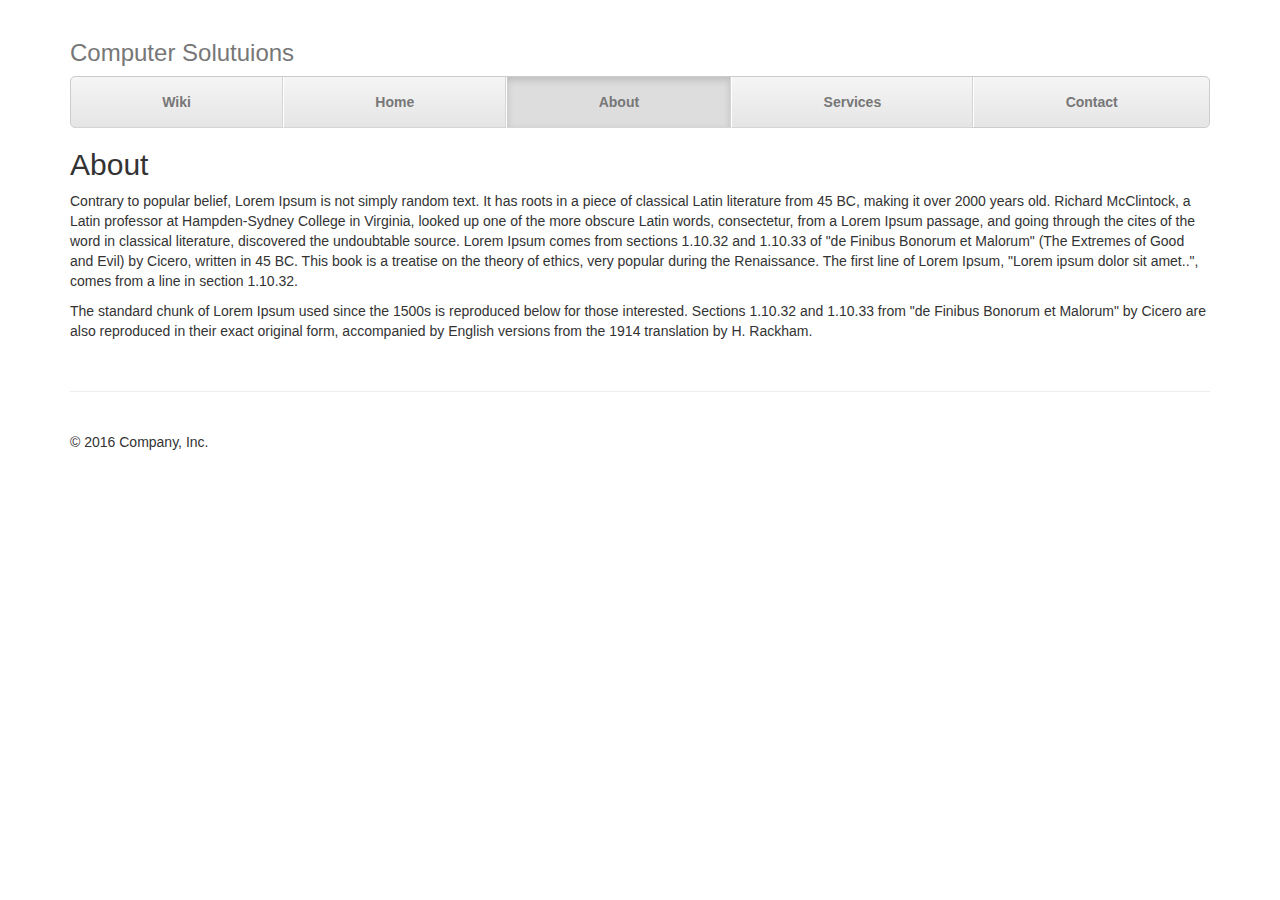
==== about.html @ db637c30 "first commit" ====
<!DOCTYPE html>
<html lang="en">
  <head>
    <meta charset="utf-8">
    <meta http-equiv="X-UA-Compatible" content="IE=edge">
    <meta name="viewport" content="width=device-width, initial-scale=1">

    <title>Computer Solutions</title>

    <!-- Bootstrap core CSS -->
    <link href="bootstrap.min.css" rel="stylesheet">

    <!-- Custom styles for this template -->
    <link href="Style.css" rel="stylesheet" type="text/css">

    <!-- Just for debugging purposes. Don't actually copy these 2 lines! -->
    <!--[if lt IE 9]><script src="../../assets/js/ie8-responsive-file-warning.js"></script><![endif]-->
    <script src="assets/js/ie-emulation-modes-warning.js"></script>
  </head>
  <body>
    <div class="container">
      <!-- The justified navigation menu is meant for single line per list item.
           Multiple lines will require custom code not provided by Bootstrap. -->
      <div class="masthead">
        <h3 class="text-muted">Computer Solutuions</h3>
        <nav>
          <ul class="nav nav-justified">
            <li><a href="../../Home/wiki.html">Wiki</a></li>
            <li><a href="index.html">Home</a></li>
            <li class="active"><a href="about.html">About</a></li>
            <li><a href="services.html">Services</a></li>
            <li><a href="contact.html">Contact</a></li>
          </ul>
        </nav>
      </div>

      <!-- Example row of columns -->
      <div class="row">
        <div class="col-lg-12">
          <h2>About</h2>
          <p>Contrary to popular belief, Lorem Ipsum is not simply random text. It has roots in a piece of classical Latin literature from 45 BC, making it over 2000 years old. Richard McClintock, a Latin professor at Hampden-Sydney College in Virginia, looked up one of the more obscure Latin words, consectetur, from a Lorem Ipsum passage, and going through the cites of the word in classical literature, discovered the undoubtable source. Lorem Ipsum comes from sections 1.10.32 and 1.10.33 of "de Finibus Bonorum et Malorum" (The Extremes of Good and Evil) by Cicero, written in 45 BC. This book is a treatise on the theory of ethics, very popular during the Renaissance. The first line of Lorem Ipsum, "Lorem ipsum dolor sit amet..", comes from a line in section 1.10.32.</p>
            
          <p>The standard chunk of Lorem Ipsum used since the 1500s is reproduced below for those interested. Sections 1.10.32 and 1.10.33 from "de Finibus Bonorum et Malorum" by Cicero are also reproduced in their exact original form, accompanied by English versions from the 1914 translation by H. Rackham.</p>
        </div>
      </div>

      <!-- Site footer -->
      <footer class="footer">
        <p>&copy; 2016 Company, Inc.</p>
      </footer>

    </div> <!-- /container -->


    <!-- IE10 viewport hack for Surface/desktop Windows 8 bug -->
    <script src="../../assets/js/ie10-viewport-bug-workaround.js"></script>
  </body>
</html>
---- Style.css ----
body {
  padding-top: 20px;
}
img {
    width: 80%;
    
}
.footer {
  padding-top: 40px;
  padding-bottom: 40px;
  margin-top: 40px;
  border-top: 1px solid #eee;
}

/* Main marketing message and sign up button */
.jumbotron {
  text-align: center;
  background-color: transparent;
}
.jumbotron .btn {
  padding: 14px 24px;
  font-size: 21px;
}

/* Customize the nav-justified links to be fill the entire space of the .navbar */

.nav-justified {
  background-color: #eee;
  border: 1px solid #ccc;
  border-radius: 5px;
}
.nav-justified > li > a {
  padding-top: 15px;
  padding-bottom: 15px;
  margin-bottom: 0;
  font-weight: bold;
  color: #777;
  text-align: center;
  background-color: #e5e5e5; /* Old browsers */
  background-image: -webkit-gradient(linear, left top, left bottom, from(#f5f5f5), to(#e5e5e5));
  background-image: -webkit-linear-gradient(top, #f5f5f5 0%, #e5e5e5 100%);
  background-image:      -o-linear-gradient(top, #f5f5f5 0%, #e5e5e5 100%);
  background-image:         linear-gradient(to bottom, #f5f5f5 0%,#e5e5e5 100%);
  filter: progid:DXImageTransform.Microsoft.gradient( startColorstr='#f5f5f5', endColorstr='#e5e5e5',GradientType=0 ); /* IE6-9 */
  background-repeat: repeat-x; /* Repeat the gradient */
  border-bottom: 1px solid #d5d5d5;
}
.nav-justified > .active > a,
.nav-justified > .active > a:hover,
.nav-justified > .active > a:focus {
  background-color: #ddd;
  background-image: none;
  -webkit-box-shadow: inset 0 3px 7px rgba(0,0,0,.15);
          box-shadow: inset 0 3px 7px rgba(0,0,0,.15);
}
.nav-justified > li:first-child > a {
  border-radius: 5px 5px 0 0;
}
.nav-justified > li:last-child > a {
  border-bottom: 0;
  border-radius: 0 0 5px 5px;
}

@media (min-width: 768px) {
  .nav-justified {
    max-height: 52px;
  }
  .nav-justified > li > a {
    border-right: 1px solid #d5d5d5;
    border-left: 1px solid #fff;
  }
  .nav-justified > li:first-child > a {
    border-left: 0;
    border-radius: 5px 0 0 5px;
  }
  .nav-justified > li:last-child > a {
    border-right: 0;
    border-radius: 0 5px 5px 0;
  }
}

/* Responsive: Portrait tablets and up */
@media screen and (min-width: 768px) {
  /* Remove the padding we set earlier */
  .masthead,
  .marketing,
  .footer {
    padding-right: 0;
    padding-left: 0;
  }
}
.service {
    border-bottom: solid 1px #ccc;
    padding: 20px 0;
}

.serive {
    border-bottom: solid 1px #ccc;
    padding: 10px 0;
}
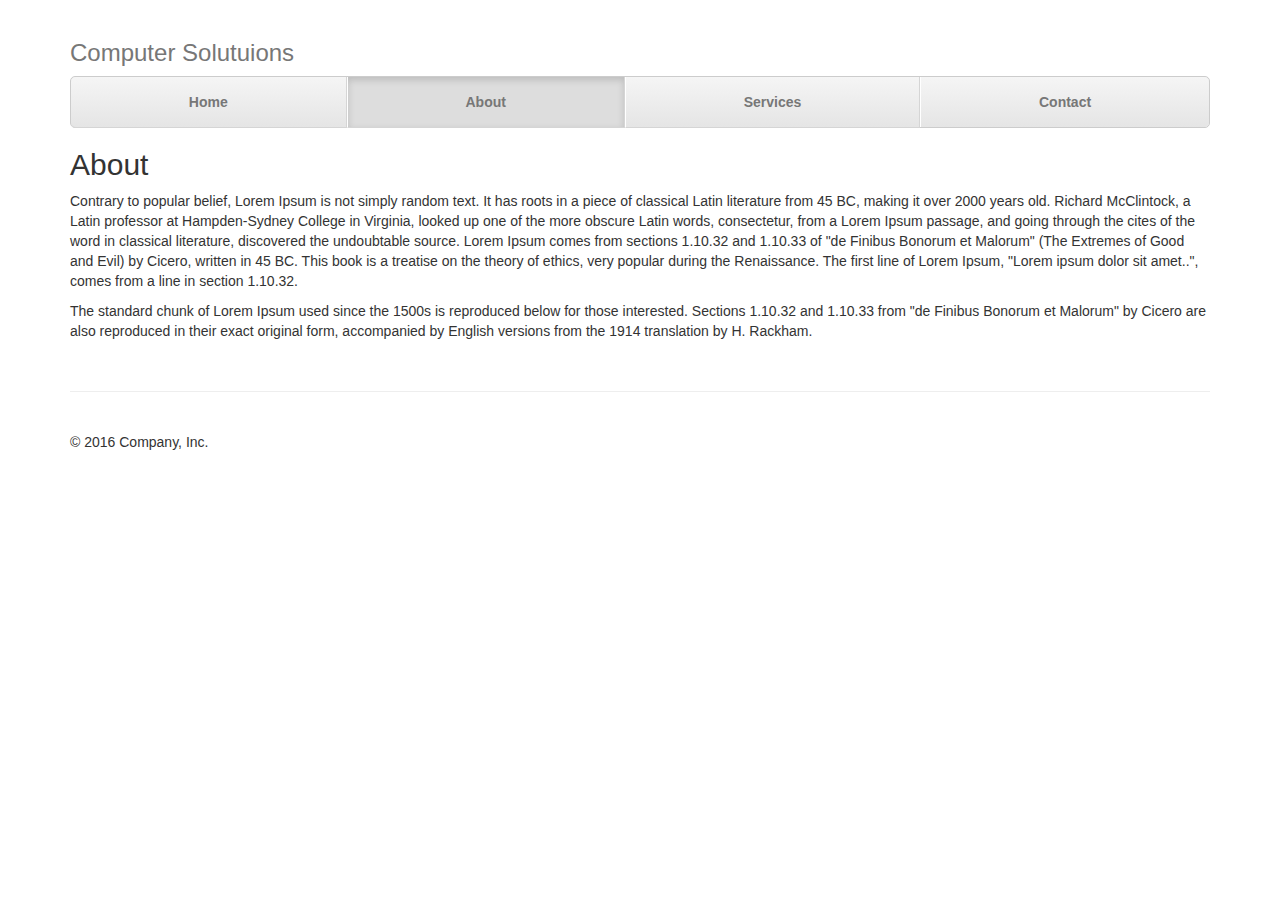
==== commit c631552a: "removed broken js resources for IE & link to Wiki" ====
--- a/about.html
+++ b/about.html
@@ -5,18 +5,11 @@
     <meta charset="utf-8">
     <meta http-equiv="X-UA-Compatible" content="IE=edge">
     <meta name="viewport" content="width=device-width, initial-scale=1">
-
     <title>Computer Solutions</title>
-
     <!-- Bootstrap core CSS -->
     <link href="bootstrap.min.css" rel="stylesheet">
-
     <!-- Custom styles for this template -->
     <link href="Style.css" rel="stylesheet" type="text/css">
-
-    <!-- Just for debugging purposes. Don't actually copy these 2 lines! -->
-    <!--[if lt IE 9]><script src="../../assets/js/ie8-responsive-file-warning.js"></script><![endif]-->
-    <script src="assets/js/ie-emulation-modes-warning.js"></script>
   </head>
   <body>
     <div class="container">
@@ -26,7 +19,6 @@
         <h3 class="text-muted">Computer Solutuions</h3>
         <nav>
           <ul class="nav nav-justified">
-            <li><a href="../../Home/wiki.html">Wiki</a></li>
             <li><a href="index.html">Home</a></li>
             <li class="active"><a href="about.html">About</a></li>
             <li><a href="services.html">Services</a></li>
@@ -40,7 +32,7 @@
         <div class="col-lg-12">
           <h2>About</h2>
           <p>Contrary to popular belief, Lorem Ipsum is not simply random text. It has roots in a piece of classical Latin literature from 45 BC, making it over 2000 years old. Richard McClintock, a Latin professor at Hampden-Sydney College in Virginia, looked up one of the more obscure Latin words, consectetur, from a Lorem Ipsum passage, and going through the cites of the word in classical literature, discovered the undoubtable source. Lorem Ipsum comes from sections 1.10.32 and 1.10.33 of "de Finibus Bonorum et Malorum" (The Extremes of Good and Evil) by Cicero, written in 45 BC. This book is a treatise on the theory of ethics, very popular during the Renaissance. The first line of Lorem Ipsum, "Lorem ipsum dolor sit amet..", comes from a line in section 1.10.32.</p>
-            
+
           <p>The standard chunk of Lorem Ipsum used since the 1500s is reproduced below for those interested. Sections 1.10.32 and 1.10.33 from "de Finibus Bonorum et Malorum" by Cicero are also reproduced in their exact original form, accompanied by English versions from the 1914 translation by H. Rackham.</p>
         </div>
       </div>
@@ -51,9 +43,5 @@
       </footer>
 
     </div> <!-- /container -->
-
-
-    <!-- IE10 viewport hack for Surface/desktop Windows 8 bug -->
-    <script src="../../assets/js/ie10-viewport-bug-workaround.js"></script>
   </body>
 </html>
